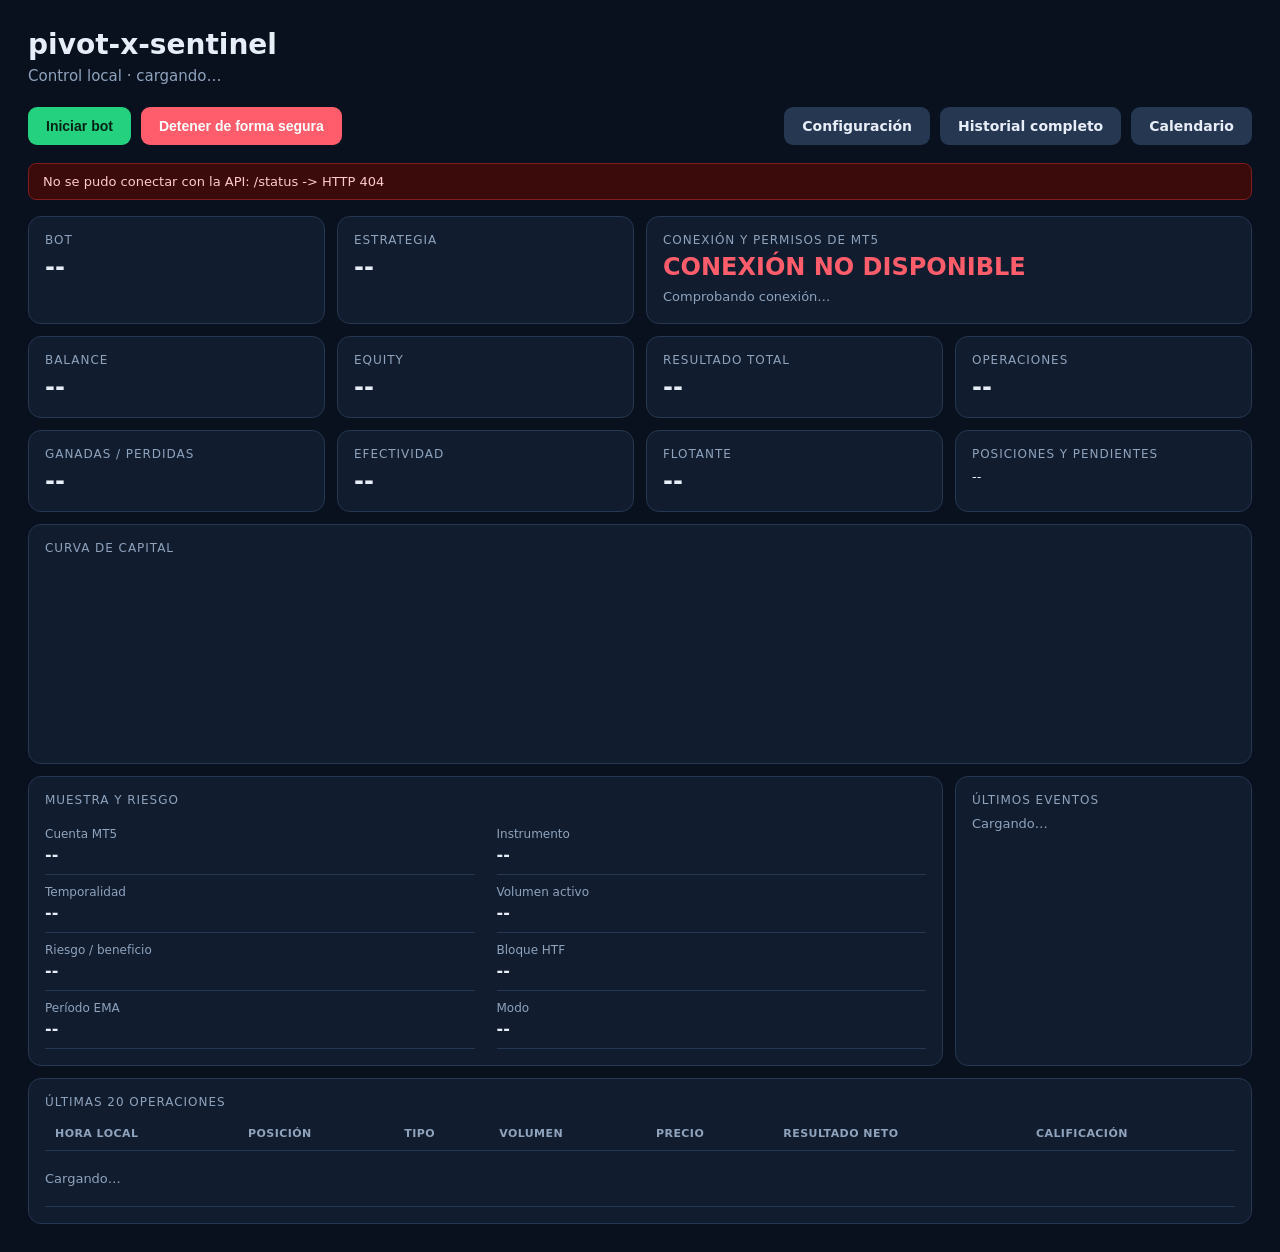
==== panel/index.html @ 97e56d66 "scoring: agrega Score 4 (Nodo, perfil de volumen de rango fijo) strategy/scoring.py: node_score() ar" ====
<!doctype html>
<html lang="es">
<head>
<meta charset="utf-8">
<meta name="viewport" content="width=device-width, initial-scale=1">
<title>pivot-x-sentinel</title>
<link rel="stylesheet" href="style.css?v=3">
</head>
<body>
<main>

<h1>pivot-x-sentinel</h1>
<div class="sub" id="subtitle">Control local · cargando…</div>

<div class="toolbar">
  <button class="start" id="btnStart">Iniciar bot</button>
  <button class="stop" id="btnStop">Detener de forma segura</button>
  <span id="msg" class="muted"></span>
  <div class="nav-group">
    <a class="nav" href="config.html">Configuración</a>
    <a class="nav" href="history.html">Historial completo</a>
    <a class="nav" href="calendar.html">Calendario</a>
  </div>
</div>

<div class="err-banner" id="err"></div>

<section class="grid">
  <div class="card">
    <div class="label">Bot</div>
    <div class="value" id="botState">--</div>
  </div>
  <div class="card">
    <div class="label">Estrategia</div>
    <div class="value" id="strategyState">--</div>
  </div>
  <div class="card wide">
    <div class="label">Conexión y permisos de MT5</div>
    <div class="value" id="mt5State">--</div>
    <div class="status-help" id="mt5Detail">Comprobando conexión…</div>
  </div>

  <div class="card"><div class="label">Balance</div><div class="value" id="balance">--</div></div>
  <div class="card"><div class="label">Equity</div><div class="value" id="equity">--</div></div>
  <div class="card"><div class="label">Resultado total</div><div class="value" id="totalResult">--</div></div>
  <div class="card"><div class="label">Operaciones</div><div class="value" id="opsCount">--</div></div>

  <div class="card"><div class="label">Ganadas / Perdidas</div><div class="value" id="winsLosses">--</div></div>
  <div class="card"><div class="label">Efectividad</div><div class="value" id="winRate">--</div></div>
  <div class="card"><div class="label">Flotante</div><div class="value" id="floating">--</div></div>
  <div class="card"><div class="label">Posiciones y pendientes</div><div class="active-list" id="posPend">--</div></div>

  <div class="card full">
    <div class="label">Curva de capital</div>
    <div class="chart-wrap"><svg class="equity-curve" id="equityCurve" viewBox="0 0 1000 180" preserveAspectRatio="none"></svg></div>
  </div>

  <div class="card wide3">
    <div class="label">Muestra y riesgo</div>
    <div class="sample-grid">
      <div class="sample-item"><span>Cuenta MT5</span><b id="mAccount">--</b></div>
      <div class="sample-item"><span>Instrumento</span><b id="mSymbol">--</b></div>
      <div class="sample-item"><span>Temporalidad</span><b id="mProfile">--</b></div>
      <div class="sample-item"><span>Volumen activo</span><b id="mLot">--</b></div>
      <div class="sample-item"><span>Riesgo / beneficio</span><b id="mRR">--</b></div>
      <div class="sample-item"><span>Bloque HTF</span><b id="mBlock">--</b></div>
      <div class="sample-item"><span>Período EMA</span><b id="mEma">--</b></div>
      <div class="sample-item"><span>Modo</span><b id="mMode">--</b></div>
    </div>
  </div>
  <div class="card">
    <div class="label">Últimos eventos</div>
    <div class="events-list" id="eventsList">Cargando…</div>
  </div>

  <div class="card full">
    <div class="label">Últimas 20 operaciones</div>
    <table>
      <thead>
        <tr><th>Hora local</th><th>Posición</th><th>Tipo</th><th>Volumen</th><th>Precio</th><th>Resultado neto</th><th>Calificación</th></tr>
      </thead>
      <tbody id="tradesBody"><tr><td colspan="7" class="loading">Cargando…</td></tr></tbody>
    </table>
  </div>
</section>

</main>
<script src="app.js?v=4"></script>
<script>
function renderStatus(s) {
  const running = s.running;
  document.getElementById("botState").textContent = running ? "ACTIVO" : "DETENIDO";
  document.getElementById("botState").className = "value " + (running ? "ok" : "bad");

  document.getElementById("btnStart").disabled = running;
  document.getElementById("btnStop").disabled = !running;

  const pending = loadPendingConfig();
  const profile = s.profile || (pending && pending.profile) || "5m";
  document.getElementById("subtitle").textContent = `Control local · Perfil ${profile.toUpperCase()}` +
    (running ? (s.dry_run ? " · dry-run" : " · EN VIVO") : "");

  document.getElementById("strategyState").textContent = profile.toUpperCase();
  document.getElementById("mProfile").textContent = profile.toUpperCase();
  document.getElementById("mMode").textContent = running ? (s.dry_run ? "Dry-run" : "En vivo") : "Detenido";
  if (s.params) {
    document.getElementById("mLot").textContent = `${s.params.fixed_lot} lotes`;
    document.getElementById("mRR").textContent = `1 : ${s.params.rr}`;
    document.getElementById("mBlock").textContent = `${s.params.periodos_htf_min} min`;
    document.getElementById("mEma").textContent = s.params.ema_periods;
  }
  if (s.symbol) document.getElementById("mSymbol").textContent = s.symbol;
}

function renderAccount(acc) {
  document.getElementById("balance").textContent = fmtUSD(acc.balance);
  document.getElementById("equity").textContent = fmtUSD(acc.equity);
  document.getElementById("mAccount").textContent = `#${acc.login} ${acc.name}`;
  document.getElementById("mt5State").textContent = "CONECTADO Y LISTO";
  document.getElementById("mt5State").className = "value ok";
  document.getElementById("mt5Detail").textContent =
    `Conexión con MT5 verificada · cuenta ${acc.trade_mode === 0 ? "demo" : "real"} autorizada para operar.`;
}

function renderPositionsOrders(positions, orders) {
  const lines = [`<p>Posiciones: ${positions.length} · Pendientes: ${orders.length}</p>`]
    .concat(positions.map((p) => `<p>Posición #${p.ticket} · <b class="${p.profit >= 0 ? "ok" : "bad"}">${fmtUSD(p.profit)}</b></p>`));
  document.getElementById("posPend").innerHTML = lines.join("");
  const floating = positions.reduce((s, p) => s + (p.profit || 0), 0);
  document.getElementById("floating").textContent = fmtUSD(floating);
  document.getElementById("floating").className = "value " + (floating > 0 ? "ok" : floating < 0 ? "bad" : "");
}

function renderEquityCurve(trades) {
  const svg = document.getElementById("equityCurve");
  if (trades.length < 2) {
    svg.innerHTML = `<text x="500" y="90" fill="#8fa3bd" font-size="14" text-anchor="middle">No hay suficientes operaciones cerradas todavía</text>`;
    return;
  }
  let cum = 0;
  const points = trades.map((t) => (cum += t.net));
  const min = Math.min(0, ...points);
  const max = Math.max(0, ...points);
  const range = max - min || 1;
  const W = 1000, H = 180, PAD = 8;
  const coords = points.map((v, i) => {
    const x = (i / (points.length - 1)) * (W - 2 * PAD) + PAD;
    const y = H - PAD - ((v - min) / range) * (H - 2 * PAD);
    return `${x.toFixed(1)},${y.toFixed(1)}`;
  });
  svg.innerHTML = `<polyline points="${coords.join(" ")}" fill="none" stroke="#4da3ff" stroke-width="2"/>`;
}

function renderTradeStats(trades) {
  const { n, wins, losses, total, winRate } = tradeStats(trades);
  document.getElementById("opsCount").textContent = n;
  document.getElementById("totalResult").textContent = fmtUSD(total);
  document.getElementById("totalResult").className = "value " + (total > 0 ? "ok" : total < 0 ? "bad" : "");
  document.getElementById("winsLosses").textContent = `${wins} / ${losses}`;
  document.getElementById("winRate").textContent = winRate === null ? "--" : fmtPct(winRate);
}

function renderTradesTable(trades, scores) {
  const rows = trades.slice(-20).reverse();
  const tbody = document.getElementById("tradesBody");
  if (!rows.length) {
    tbody.innerHTML = `<tr><td colspan="7" class="muted">Sin operaciones cerradas todavía.</td></tr>`;
    return;
  }
  tbody.innerHTML = rows.map((t) => `
    <tr>
      <td>${fmtLocalTime(t.time)}</td>
      <td>${t.position_id}</td>
      <td class="${t.side === "compra" ? "ok" : "bad"}">${sideLabel(t.side)}</td>
      <td>${t.volume}</td>
      <td>${t.price}</td>
      <td class="${t.net > 0 ? "ok" : t.net < 0 ? "bad" : ""}">${fmtUSD(t.net)}</td>
      <td>${scoreBadge(scores, t.position_id)}</td>
    </tr>`).join("");
}

function renderEvents(events) {
  const list = document.getElementById("eventsList");
  if (!events.length) {
    list.innerHTML = `<p>Sin eventos todavía.</p>`;
    return;
  }
  list.innerHTML = events.slice(-30).reverse().map((e) => `
    <p><span class="ev-time">${fmtLocalTime(Math.floor(new Date(e.time).getTime() / 1000))}</span> · ${e.msg}</p>
  `).join("");
}

async function refresh() {
  try {
    const s = await apiGet("/status");
    renderStatus(s);
    clearError("err");

    const [acc, positions, orders, events] = await Promise.all([
      apiGet("/account"),
      apiGet("/positions" + (s.symbol ? `?symbol=${s.symbol}&magic=${s.magic}` : "")),
      apiGet("/orders" + (s.symbol ? `?symbol=${s.symbol}&magic=${s.magic}` : "")),
      apiGet("/events?limit=50"),
    ]);
    renderAccount(acc);
    renderPositionsOrders(positions, orders);
    renderEvents(events);

    const historyQS = s.symbol ? `?symbol=${s.symbol}&magic=${s.magic}&days=365` : "?days=365";
    const scoresQS = s.symbol ? `?symbol=${s.symbol}&magic=${s.magic}` : "";
    const [history, scores] = await Promise.all([
      apiGet("/history" + historyQS),
      apiGet("/scores" + scoresQS),
    ]);
    const trades = closedTrades(history);
    renderTradeStats(trades);
    renderEquityCurve(trades);
    renderTradesTable(trades, scores);
  } catch (err) {
    showError("err", err);
    document.getElementById("mt5State").textContent = "CONEXIÓN NO DISPONIBLE";
    document.getElementById("mt5State").className = "value bad";
  }
}

document.getElementById("btnStart").addEventListener("click", async () => {
  // ver config.html: los defaults van como base, un pending viejo sin
  // campos nuevos (ej. una_operacion_a_la_vez) no debe perderlos.
  const defaults = { profile: "5m", symbol: "XAUUSD", magic: 900001, poll_interval_s: 10, live: true, una_operacion_a_la_vez: true };
  const pending = { ...defaults, ...(loadPendingConfig() || {}) };
  const msg = document.getElementById("msg");
  try {
    document.getElementById("btnStart").disabled = true;
    msg.textContent = "Procesando…";
    await apiPost("/start", pending);
    msg.textContent = "Bot iniciado";
    await refresh();
  } catch (err) {
    msg.textContent = "";
    showError("err", err);
  }
});

document.getElementById("btnStop").addEventListener("click", async () => {
  const msg = document.getElementById("msg");
  try {
    document.getElementById("btnStop").disabled = true;
    msg.textContent = "Procesando…";
    await apiPost("/stop");
    msg.textContent = "Bot detenido de forma segura";
    await refresh();
  } catch (err) {
    msg.textContent = "";
    showError("err", err);
  }
});

refresh();
setInterval(refresh, 10000);
</script>
</body>
</html>
---- panel/style.css ----
/* Paleta y estructura tomadas de C:\Dev\tradingbot (dashboard "M1 Pivotes 15")
   a pedido del usuario -- SOLO estilo, la logica/endpoints son propios de
   este proyecto (docs/spec-panel.md). */
:root {
  --bg: #09111f;
  --card: #111c2e;
  --card-border: #263751;
  --text: #e8eef8;
  --muted: #8fa3bd;
  --label: #8fa3bd;
  --green: #24d17e;
  --red: #ff5d6c;
  --blue: #4da3ff;
  --yellow: #ffcc66;
}

* { box-sizing: border-box; }

body {
  margin: 0;
  background: var(--bg);
  color: var(--text);
  font: 15px system-ui, "Segoe UI", Roboto, Helvetica, Arial, sans-serif;
}

main {
  max-width: 1280px;
  margin: auto;
  padding: 28px;
}
main.narrow { max-width: 1150px; }
main.narrower { max-width: 1050px; }

a { color: inherit; }

h1 { margin: 0 0 6px; font-size: 28px; }
.sub { color: var(--muted); margin-bottom: 22px; }

.toolbar {
  display: flex;
  align-items: center;
  gap: 10px;
  margin-bottom: 18px;
  flex-wrap: wrap;
}
.nav-group { display: flex; gap: 10px; margin-left: auto; flex-wrap: wrap; }

button, .nav, .btn {
  border: 0;
  border-radius: 9px;
  padding: 11px 18px;
  font-weight: 700;
  font-size: 14px;
  cursor: pointer;
  text-decoration: none;
  display: inline-block;
  color: var(--text);
  background: #263751;
}
button:disabled { opacity: 0.35; cursor: not-allowed; filter: grayscale(0.7); }

.start, .btn-start { background: var(--green); color: #062315; }
.stop, .btn-stop { background: var(--red); color: white; }
.export, .btn-primary { background: var(--green); color: #062315; }

.grid { display: grid; grid-template-columns: repeat(4, 1fr); gap: 12px; }
.card {
  background: var(--card);
  border: 1px solid var(--card-border);
  border-radius: 13px;
  padding: 16px;
}
.label {
  color: var(--label);
  font-size: 12px;
  text-transform: uppercase;
  letter-spacing: 0.08em;
}
.value, .big { font-size: 24px; font-weight: 750; margin-top: 6px; }
.wide { grid-column: span 2; }
.wide3 { grid-column: span 3; }
.full { grid-column: 1 / -1; }

.status-help { color: var(--muted); line-height: 1.45; margin-top: 7px; font-size: 13px; }

table { width: 100%; border-collapse: collapse; margin-top: 8px; }
th, td { padding: 10px; text-align: left; border-bottom: 1px solid var(--card-border); font-size: 13px; }
th { color: var(--muted); text-transform: uppercase; font-size: 11px; letter-spacing: 0.04em; }

.ok, .green { color: var(--green); }
.bad, .red { color: var(--red); }
.warning, .yellow { color: var(--yellow); }
.muted { color: var(--muted); }

.events-list { margin-top: 6px; font-size: 13px; color: var(--muted); line-height: 1.75; max-height: 320px; overflow-y: auto; }
.events-list p { margin: 0 0 5px; }
.events-list .ev-time { color: var(--text); }

#active, .active-list { margin-top: 6px; font-size: 13px; line-height: 1.55; }
#active p, .active-list p { margin: 0 0 4px; }

.chart-wrap { width: 100%; overflow-x: auto; }
svg.equity-curve { width: 100%; height: 180px; margin-top: 12px; display: block; }

.sample-grid { display: grid; grid-template-columns: 1fr 1fr; gap: 0 22px; margin-top: 10px; }
.sample-item { padding: 10px 0; border-bottom: 1px solid var(--card-border); }
.sample-item span { display: block; color: var(--muted); font-size: 12px; margin-bottom: 4px; }
.sample-item b { font-size: 16px; }

.config-grid { display: grid; grid-template-columns: repeat(2, 1fr); gap: 12px; }
.setting {
  display: flex;
  flex-direction: column;
  gap: 7px;
  background: #0d1727;
  border: 1px solid var(--card-border);
  border-radius: 9px;
  padding: 13px;
}
.setting b, .setting label { font-size: 14px; font-weight: 700; }
.setting small { color: var(--muted); line-height: 1.35; }
.setting input, .setting select {
  background: #08111f;
  border: 1px solid #3b506e;
  border-radius: 7px;
  color: var(--text);
  font-size: 16px;
  padding: 9px;
  width: 100%;
}
.setting input[type="checkbox"] { width: auto; }
.locked { opacity: 0.72; }
details { margin-top: 14px; }
summary { cursor: pointer; color: var(--muted); }

.summary { display: flex; gap: 24px; flex-wrap: wrap; margin-bottom: 12px; }
.summary b { font-size: 20px; }

.totals { display: grid; grid-template-columns: repeat(4, 1fr); gap: 10px; margin-bottom: 20px; }
.total-card { background: var(--card); border: 1px solid var(--card-border); border-radius: 11px; padding: 14px; }
.total-card span { display: block; color: var(--muted); font-size: 12px; text-transform: uppercase; letter-spacing: 0.06em; }
.total-card b { display: block; font-size: 24px; margin-top: 5px; }

.calendar { display: grid; grid-template-columns: repeat(7, 1fr); gap: 8px; }
.weekday { color: var(--muted); text-align: center; padding: 8px; font-size: 12px; text-transform: uppercase; }
.day { min-height: 118px; background: var(--card); border: 1px solid var(--card-border); border-radius: 11px; padding: 10px; font-size: 13px; }
.day.empty { background: transparent; border-color: transparent; }
.number { font-weight: 750; }
.result { font-size: 20px; font-weight: 800; margin: 12px 0 6px; }

.err-banner {
  background: #3b0a0a;
  border: 1px solid #7f1d1d;
  color: #fecaca;
  padding: 10px 14px;
  border-radius: 8px;
  font-size: 13px;
  margin-bottom: 16px;
  display: none;
}
.err-banner.show { display: block; }

.loading { color: var(--muted); font-size: 13px; padding: 20px 0; }

/* Calificación de entrada (Divergencia/Tendencia/CVP, ver strategy/scoring.py):
   ícono + popover CSS puro, sin librerías -- panel/app.js arma el contenido
   (scoreBadge()), acá solo el look. */
.score-badge { position: relative; display: inline-block; }
.score-icon {
  cursor: default;
  font-size: 12px;
  font-weight: 700;
  padding: 3px 8px;
  border-radius: 999px;
  background: #0d1727;
  border: 1px solid var(--card-border);
  white-space: nowrap;
}
.score-icon.ok { border-color: var(--green); }
.score-icon.bad { border-color: var(--red); }
.score-pop {
  display: none;
  position: absolute;
  right: 0;
  bottom: 100%;
  margin-bottom: 8px;
  width: 260px;
  max-width: 80vw;
  background: var(--card);
  border: 1px solid var(--card-border);
  border-radius: 11px;
  padding: 12px;
  box-shadow: 0 10px 30px rgba(0, 0, 0, 0.45);
  z-index: 20;
  text-align: left;
  font-size: 12px;
  line-height: 1.4;
}
.score-badge:hover .score-pop,
.score-badge:focus-within .score-pop { display: block; }
.score-row { margin-bottom: 8px; }
.score-row:last-of-type { margin-bottom: 0; }
.score-row b { font-size: 12px; }
.score-total {
  margin-top: 10px;
  padding-top: 8px;
  border-top: 1px solid var(--card-border);
  color: var(--muted);
}

@media (max-width: 850px) {
  .grid, .config-grid, .totals { grid-template-columns: 1fr 1fr; }
  .toolbar { flex-wrap: wrap; }
  .nav-group { width: 100%; margin-left: 0; }
}
@media (max-width: 520px) {
  .grid, .config-grid, .totals, .calendar { grid-template-columns: 1fr; }
  .wide, .wide3 { grid-column: span 1; }
  .nav-group { flex-wrap: wrap; }
}
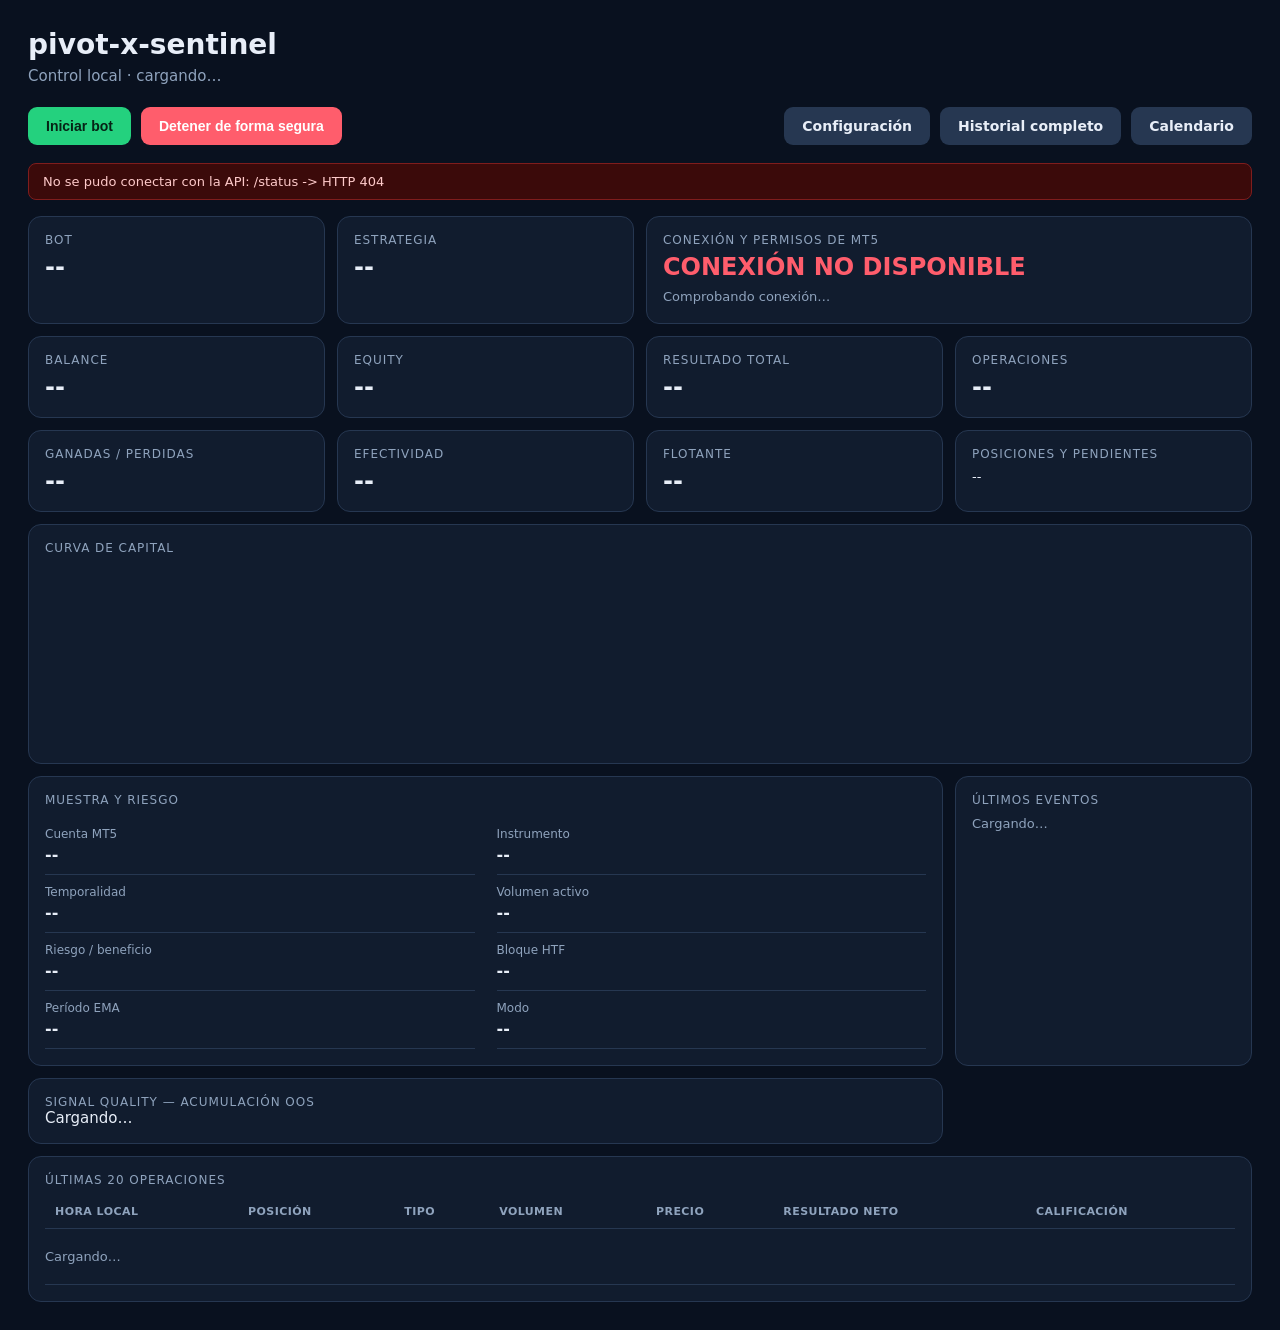
==== commit 23101dd0: "feat: add Signal Quality live accumulation / OOS bridge (BOT-051.5) Bridges Signal Quality captured " ====
--- a/panel/index.html
+++ b/panel/index.html
@@ -4,12 +4,12 @@
 <meta charset="utf-8">
 <meta name="viewport" content="width=device-width, initial-scale=1">
 <title>pivot-x-sentinel</title>
-<link rel="stylesheet" href="style.css?v=3">
+<link rel="stylesheet" href="style.css?v=4">
 </head>
 <body>
 <main>
 
-<h1>pivot-x-sentinel</h1>
+<h1>pivot-x-sentinel <span class="version-tag" id="versionTag"></span></h1>
 <div class="sub" id="subtitle">Control local · cargando…</div>
 
 <div class="toolbar">
@@ -24,6 +24,14 @@
 </div>
 
 <div class="err-banner" id="err"></div>
+<div class="err-banner" id="killSwitchBanner"></div>
+<div class="err-banner" id="killSwitchConfirm">
+  <div id="killSwitchConfirmText"></div>
+  <div class="toolbar" style="margin-top:10px;">
+    <button type="button" class="nav" id="btnKillSwitchCancel">Cancelar</button>
+    <button type="button" class="start" id="btnKillSwitchConfirm">Iniciar de todas formas</button>
+  </div>
+</div>
 
 <section class="grid">
   <div class="card">
@@ -73,6 +81,11 @@
     <div class="events-list" id="eventsList">Cargando…</div>
   </div>
 
+  <div class="card wide3">
+    <div class="label">Signal Quality — Acumulación OOS</div>
+    <div class="sq-oos" id="sqOosCard">Cargando…</div>
+  </div>
+
   <div class="card full">
     <div class="label">Últimas 20 operaciones</div>
     <table>
@@ -110,6 +123,25 @@
     document.getElementById("mEma").textContent = s.params.ema_periods;
   }
   if (s.symbol) document.getElementById("mSymbol").textContent = s.symbol;
+}
+
+function renderKillSwitch(s) {
+  // BOT-032: distinto de "DETENIDO" (proceso parado) -- el bot puede seguir
+  // corriendo (watchers/SL/TP/timeout de posiciones abiertas activos) con
+  // las entradas nuevas bloqueadas, por eso es un banner aparte, no el badge
+  // ACTIVO/DETENIDO de arriba (ver docs/reports/BOT-032_kill_switch.md).
+  const ks = s.kill_switch;
+  const banner = document.getElementById("killSwitchBanner");
+  if (ks && ks.enabled && ks.triggered && !ks.override_active) {
+    const pnl = ks.realized_daily_pnl === null || ks.realized_daily_pnl === undefined
+      ? "no disponible (MT5 sin datos)" : fmtUSD(ks.realized_daily_pnl);
+    banner.innerHTML = `<b>DETENIDO — Máxima pérdida diaria alcanzada</b><br>` +
+      `P&L realizado del día operativo (${ks.operating_date}): ${pnl} · ` +
+      `Límite configurado: -${fmtUSD(ks.daily_max_loss_usd)}`;
+    banner.classList.add("show");
+  } else {
+    banner.classList.remove("show");
+  }
 }
 
 function renderAccount(acc) {
@@ -194,6 +226,7 @@
   try {
     const s = await apiGet("/status");
     renderStatus(s);
+    renderKillSwitch(s);
     clearError("err");
 
     const [acc, positions, orders, events] = await Promise.all([
@@ -216,6 +249,16 @@
     renderTradeStats(trades);
     renderEquityCurve(trades);
     renderTradesTable(trades, scores);
+
+    // Signal Quality -- acumulación OOS (BOT-051.5). Aparte del resto (igual
+    // que /scores ya está separado de /history): si esta llamada falla no
+    // debe tirar abajo el resto del refresh.
+    try {
+      const sqOos = await apiGet("/signal-quality/oos-status" + scoresQS);
+      renderSignalQualityOos(sqOos);
+    } catch (sqErr) {
+      renderSignalQualityOos(null);
+    }
   } catch (err) {
     showError("err", err);
     document.getElementById("mt5State").textContent = "CONEXIÓN NO DISPONIBLE";
@@ -223,22 +266,60 @@
   }
 }
 
-document.getElementById("btnStart").addEventListener("click", async () => {
+let killSwitchPendingBody = null;
+
+function hideKillSwitchConfirm() {
+  killSwitchPendingBody = null;
+  document.getElementById("killSwitchConfirm").classList.remove("show");
+}
+
+// BOT-032 #8: si /start responde 409 {reason: "daily_loss_kill_switch", ...}
+// (limite ya alcanzado, sin override valido para el dia operativo actual),
+// se muestra la confirmacion en vez del error-banner generico -- "Cancelar"
+// deja todo igual (el bot sigue detenido), "Iniciar de todas formas" reintenta
+// /start con acknowledge_daily_loss_override=true (backend graba el override,
+// #9).
+async function attemptStart(body) {
+  const msg = document.getElementById("msg");
+  document.getElementById("btnStart").disabled = true;
+  msg.textContent = "Procesando…";
+  try {
+    await apiPost("/start", body);
+    msg.textContent = "Bot iniciado";
+    hideKillSwitchConfirm();
+    await refresh();
+  } catch (err) {
+    msg.textContent = "";
+    document.getElementById("btnStart").disabled = false;
+    if (err.detail && err.detail.reason === "daily_loss_kill_switch") {
+      killSwitchPendingBody = body;
+      const d = err.detail;
+      const pnl = d.realized_daily_pnl === null || d.realized_daily_pnl === undefined
+        ? "no disponible (MT5 sin datos)" : fmtUSD(d.realized_daily_pnl);
+      document.getElementById("killSwitchConfirmText").innerHTML =
+        `<b>Máxima pérdida diaria alcanzada</b><br>` +
+        `El bot alcanzó la pérdida máxima configurada para el día operativo ${d.operating_date}.<br>` +
+        `P&L realizado: ${pnl} · Límite: -${fmtUSD(d.daily_max_loss_usd)}<br>` +
+        `¿Está seguro de que desea iniciar el bot de todas formas?`;
+      document.getElementById("killSwitchConfirm").classList.add("show");
+    } else {
+      showError("err", err);
+    }
+  }
+}
+
+document.getElementById("btnStart").addEventListener("click", () => {
   // ver config.html: los defaults van como base, un pending viejo sin
   // campos nuevos (ej. una_operacion_a_la_vez) no debe perderlos.
   const defaults = { profile: "5m", symbol: "XAUUSD", magic: 900001, poll_interval_s: 10, live: true, una_operacion_a_la_vez: true };
   const pending = { ...defaults, ...(loadPendingConfig() || {}) };
-  const msg = document.getElementById("msg");
-  try {
-    document.getElementById("btnStart").disabled = true;
-    msg.textContent = "Procesando…";
-    await apiPost("/start", pending);
-    msg.textContent = "Bot iniciado";
-    await refresh();
-  } catch (err) {
-    msg.textContent = "";
-    showError("err", err);
-  }
+  attemptStart(pending);
+});
+
+document.getElementById("btnKillSwitchCancel").addEventListener("click", hideKillSwitchConfirm);
+document.getElementById("btnKillSwitchConfirm").addEventListener("click", () => {
+  if (!killSwitchPendingBody) return;
+  attemptStart({ ...killSwitchPendingBody, acknowledge_daily_loss_override: true });
 });
 
 document.getElementById("btnStop").addEventListener("click", async () => {
@@ -255,6 +336,11 @@
   }
 });
 
+// La version no cambia en runtime -- se pide una sola vez, no en cada refresh().
+apiGet("/version").then((v) => {
+  document.getElementById("versionTag").textContent = `v${v.version}`;
+}).catch(() => {});
+
 refresh();
 setInterval(refresh, 10000);
 </script>
--- a/panel/style.css
+++ b/panel/style.css
@@ -34,6 +34,7 @@
 a { color: inherit; }
 
 h1 { margin: 0 0 6px; font-size: 28px; }
+.version-tag { color: var(--muted); font-size: 14px; font-weight: normal; vertical-align: middle; }
 .sub { color: var(--muted); margin-bottom: 22px; }
 
 .toolbar {
@@ -129,6 +130,10 @@
   width: 100%;
 }
 .setting input[type="checkbox"] { width: auto; }
+/* Sub-campo condicional dentro de una tarjeta .setting (ej. BOT-032: monto
+   de la maxima perdida diaria, solo visible con el checkbox activado) --
+   mismo espaciado vertical que .setting, alternado con [hidden] por JS. */
+.setting .sub-field { display: flex; flex-direction: column; gap: 7px; margin-top: 2px; }
 .locked { opacity: 0.72; }
 details { margin-top: 14px; }
 summary { cursor: pointer; color: var(--muted); }
@@ -208,6 +213,34 @@
   color: var(--muted);
 }
 
+/* Signal Quality (BOT-051.4): vector crudo dentro del MISMO popover que la
+   calificación -- deliberadamente SIN clases .ok/.bad ni ningún otro color
+   que implique un ranking entre estados/factores (no hay score, no hay
+   pesos, no hay "bueno/malo" definido todavía -- ver
+   reports/BOT-051.2-signal-quality-definition-freeze.md sección 11). */
+.sq-section {
+  margin-top: 10px;
+  padding-top: 8px;
+  border-top: 1px solid var(--card-border);
+}
+.sq-title { font-size: 11px; text-transform: uppercase; letter-spacing: .04em; color: var(--muted); margin-bottom: 6px; }
+.sq-row { display: flex; justify-content: space-between; gap: 10px; margin-bottom: 4px; }
+.sq-row:last-child { margin-bottom: 0; }
+.sq-row span { color: var(--muted); }
+.sq-row b { font-weight: 600; font-size: 12px; }
+.sq-unavailable { color: var(--muted); font-style: italic; }
+.sq-direction { margin-top: 6px; padding-top: 6px; border-top: 1px dashed var(--card-border); }
+
+/* Signal Quality -- tarjeta de acumulacion OOS (BOT-051.5). Reusa
+   .sample-grid/.sample-item (mismo look que "Muestra y riesgo") -- sin
+   colores de calidad, sin recomendaciones, sin gate: solo conteos y
+   estados de readiness (NO_DATA/ACCUMULATING/READY_FOR_OOS_ANALYSIS). */
+.sq-oos-readiness { display: grid; grid-template-columns: repeat(4, 1fr); gap: 10px; margin-top: 12px; }
+.sq-oos-readiness-item { text-align: center; padding: 8px; border: 1px solid var(--card-border); border-radius: 8px; }
+.sq-oos-readiness-item span { display: block; color: var(--muted); font-size: 11px; margin-bottom: 4px; text-transform: uppercase; }
+.sq-oos-readiness-item b { font-size: 13px; }
+.sq-oos-note { margin-top: 10px; color: var(--muted); font-size: 12px; }
+
 @media (max-width: 850px) {
   .grid, .config-grid, .totals { grid-template-columns: 1fr 1fr; }
   .toolbar { flex-wrap: wrap; }
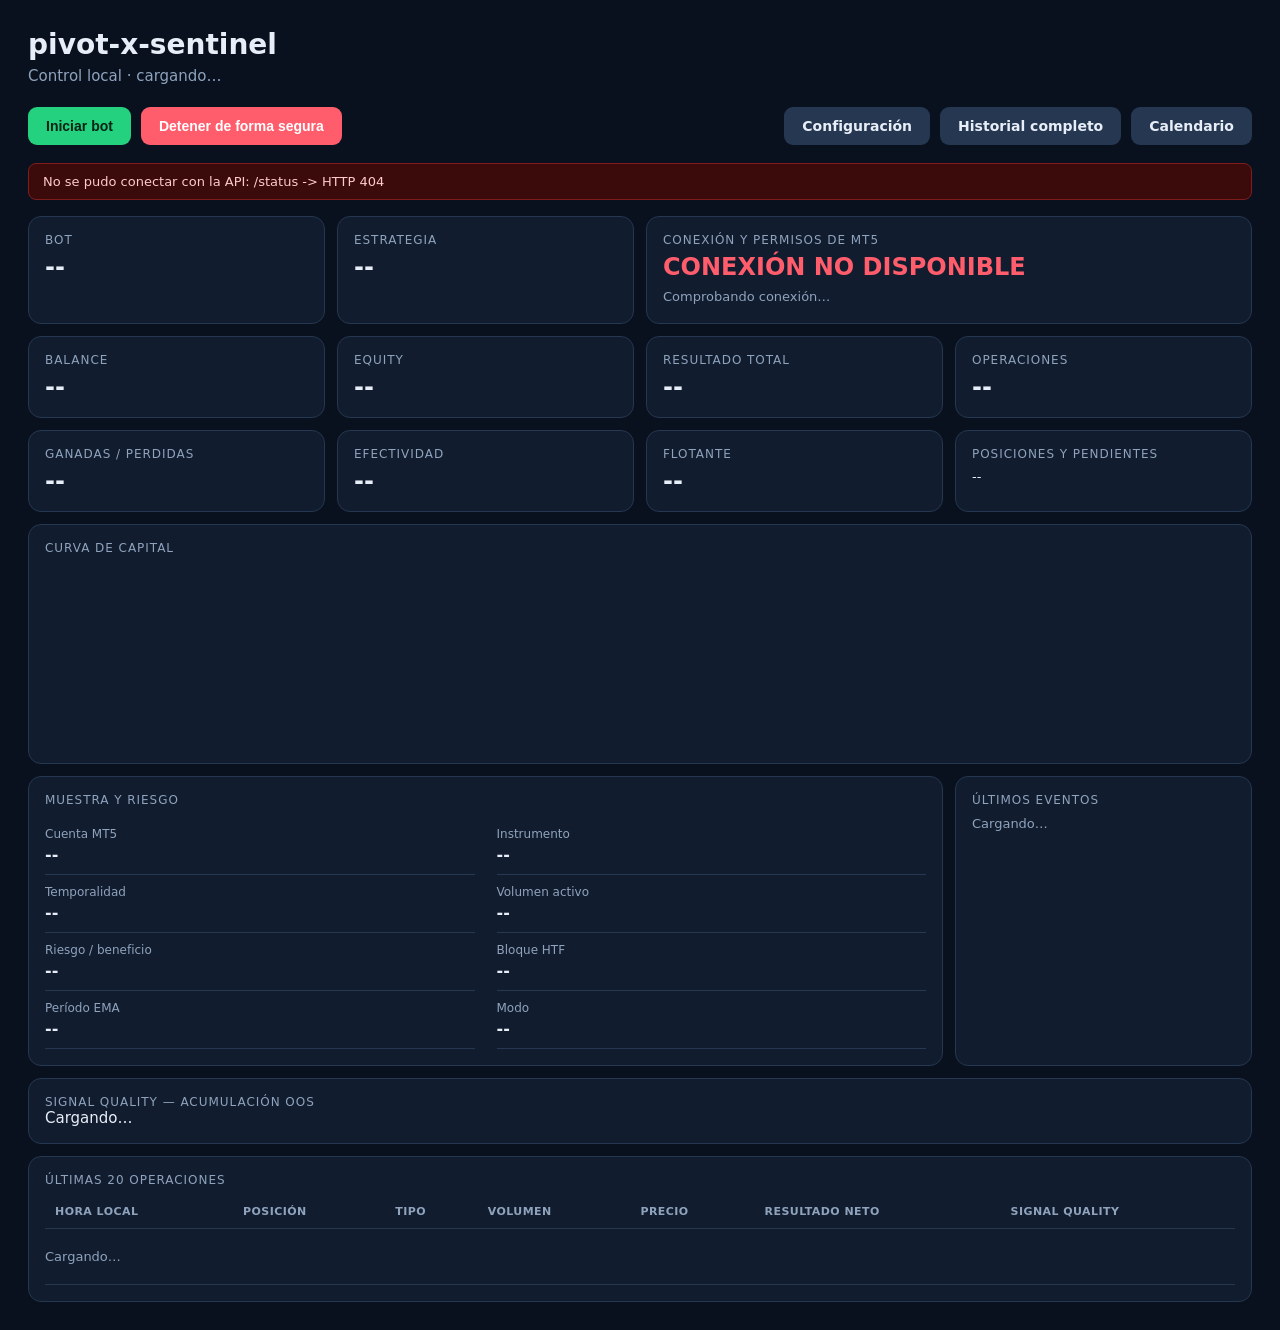
==== commit 73a521b8: "fix(ui): simplify signal quality production observability Hotfix on top of BOT-051.6. The production" ====
--- a/panel/index.html
+++ b/panel/index.html
@@ -4,7 +4,7 @@
 <meta charset="utf-8">
 <meta name="viewport" content="width=device-width, initial-scale=1">
 <title>pivot-x-sentinel</title>
-<link rel="stylesheet" href="style.css?v=4">
+<link rel="stylesheet" href="style.css?v=5">
 </head>
 <body>
 <main>
@@ -81,7 +81,10 @@
     <div class="events-list" id="eventsList">Cargando…</div>
   </div>
 
-  <div class="card wide3">
+  <!-- BOT-051.6.1: full width (antes wide3, dejaba 1/4 del ancho vacio a la
+       derecha en desktop) -- ver reports/BOT-051.6.1-signal-quality-production-ui-cleanup.md
+       sección 8. -->
+  <div class="card full">
     <div class="label">Signal Quality — Acumulación OOS</div>
     <div class="sq-oos" id="sqOosCard">Cargando…</div>
   </div>
@@ -90,7 +93,7 @@
     <div class="label">Últimas 20 operaciones</div>
     <table>
       <thead>
-        <tr><th>Hora local</th><th>Posición</th><th>Tipo</th><th>Volumen</th><th>Precio</th><th>Resultado neto</th><th>Calificación</th></tr>
+        <tr><th>Hora local</th><th>Posición</th><th>Tipo</th><th>Volumen</th><th>Precio</th><th>Resultado neto</th><th>Signal Quality</th></tr>
       </thead>
       <tbody id="tradesBody"><tr><td colspan="7" class="loading">Cargando…</td></tr></tbody>
     </table>
@@ -98,7 +101,7 @@
 </section>
 
 </main>
-<script src="app.js?v=4"></script>
+<script src="app.js?v=5"></script>
 <script>
 function renderStatus(s) {
   const running = s.running;
@@ -154,10 +157,33 @@
     `Conexión con MT5 verificada · cuenta ${acc.trade_mode === 0 ? "demo" : "real"} autorizada para operar.`;
 }
 
-function renderPositionsOrders(positions, orders) {
-  const lines = [`<p>Posiciones: ${positions.length} · Pendientes: ${orders.length}</p>`]
-    .concat(positions.map((p) => `<p>Posición #${p.ticket} · <b class="${p.profit >= 0 ? "ok" : "bad"}">${fmtUSD(p.profit)}</b></p>`));
-  document.getElementById("posPend").innerHTML = lines.join("");
+// BOT-051.6 -- requisito funcional principal (sección 5): Signal Quality
+// visible desde que NACE la LIMIT, no solo al cerrar el trade. Antes esta
+// tarjeta solo mostraba un conteo agregado ("Posiciones: N · Pendientes: M")
+// sin ningún dato de Signal Quality -- el único lugar donde aparecía era la
+// tabla de "Últimas 20 operaciones" (cerradas). Ahora cada posición abierta
+// y cada LIMIT pendiente se lista con su propio ícono (scoreBadge(), mismo
+// componente reusado tal cual de la tabla de cerradas -- BOT-051.6 sección 7:
+// "evolucionar el ícono existente en vez de crear una superficie redundante").
+// `scores` viene de GET /scores, indexado por el mismo `ticket` que trae
+// /positions y /orders (ver docstring de scoreBadge() en panel/app.js).
+function renderPositionsOrders(positions, orders, scores) {
+  const posRows = positions.map((p) => `
+    <div class="pp-row">
+      <span>Posición #${p.ticket} <span class="muted">· abierta</span></span>
+      <span class="pp-row-right">
+        <b class="${p.profit >= 0 ? "ok" : "bad"}">${fmtUSD(p.profit)}</b>
+        ${scoreBadge(scores, p.ticket)}
+      </span>
+    </div>`);
+  const orderRows = orders.map((o) => `
+    <div class="pp-row">
+      <span>LIMIT #${o.ticket} <span class="muted">· pendiente</span></span>
+      <span class="pp-row-right">${scoreBadge(scores, o.ticket)}</span>
+    </div>`);
+  document.getElementById("posPend").innerHTML =
+    `<p class="pp-summary">Posiciones: ${positions.length} · Pendientes: ${orders.length}</p>` +
+    posRows.join("") + orderRows.join("");
   const floating = positions.reduce((s, p) => s + (p.profit || 0), 0);
   document.getElementById("floating").textContent = fmtUSD(floating);
   document.getElementById("floating").className = "value " + (floating > 0 ? "ok" : floating < 0 ? "bad" : "");
@@ -229,22 +255,24 @@
     renderKillSwitch(s);
     clearError("err");
 
-    const [acc, positions, orders, events] = await Promise.all([
+    const scoresQS = s.symbol ? `?symbol=${s.symbol}&magic=${s.magic}` : "";
+    const [acc, positions, orders, events, scores] = await Promise.all([
       apiGet("/account"),
       apiGet("/positions" + (s.symbol ? `?symbol=${s.symbol}&magic=${s.magic}` : "")),
       apiGet("/orders" + (s.symbol ? `?symbol=${s.symbol}&magic=${s.magic}` : "")),
       apiGet("/events?limit=50"),
+      apiGet("/scores" + scoresQS),
     ]);
     renderAccount(acc);
-    renderPositionsOrders(positions, orders);
+    // BOT-051.6 -- Signal Quality visible desde que nace la LIMIT: `scores`
+    // ya trae el snapshot t0 de CUALQUIER ticket que el bot haya colocado,
+    // este todavía pendiente, abierto o ya cerrado (ver score_store.record(),
+    // llamado inmediatamente después de _place_order() en execution/src/bot.py).
+    renderPositionsOrders(positions, orders, scores);
     renderEvents(events);
 
     const historyQS = s.symbol ? `?symbol=${s.symbol}&magic=${s.magic}&days=365` : "?days=365";
-    const scoresQS = s.symbol ? `?symbol=${s.symbol}&magic=${s.magic}` : "";
-    const [history, scores] = await Promise.all([
-      apiGet("/history" + historyQS),
-      apiGet("/scores" + scoresQS),
-    ]);
+    const history = await apiGet("/history" + historyQS);
     const trades = closedTrades(history);
     renderTradeStats(trades);
     renderEquityCurve(trades);
--- a/panel/style.css
+++ b/panel/style.css
@@ -167,9 +167,13 @@
 
 .loading { color: var(--muted); font-size: 13px; padding: 20px 0; }
 
-/* Calificación de entrada (Divergencia/Tendencia/CVP, ver strategy/scoring.py):
-   ícono + popover CSS puro, sin librerías -- panel/app.js arma el contenido
-   (scoreBadge()), acá solo el look. */
+/* BOT-051.6.1: ícono + popover CSS puro, sin librerías -- panel/app.js arma
+   el contenido (scoreBadge()), acá solo el look. Antes de esta tarea el
+   ícono tenía color/valor derivados de la calificación legacy (Divergencia/
+   Tendencia/CVP/Nodo/Total) -- removido junto con esa sección del popover:
+   el ícono queda neutral a propósito (Signal Quality v1 no tiene score ni
+   "bueno/malo" definido, ver reports/BOT-051.2-* sección 11), sin clases de
+   color ni valor numérico en el ícono mismo. */
 .score-badge { position: relative; display: inline-block; }
 .score-icon {
   cursor: default;
@@ -181,16 +185,22 @@
   border: 1px solid var(--card-border);
   white-space: nowrap;
 }
-.score-icon.ok { border-color: var(--green); }
-.score-icon.bad { border-color: var(--red); }
 .score-pop {
   display: none;
   position: absolute;
-  right: 0;
+  /* BOT-051.6: centrado sobre el ícono (en vez de right:0) -- antes de esta
+     tarea el ícono SIEMPRE vivía en la última columna de una tabla ancha
+     (pegado al borde derecho), donde right:0 alcanzaba. Ahora el mismo
+     componente también se usa en "Posiciones y pendientes" (tarjeta angosta,
+     el ícono puede caer cerca del borde IZQUIERDO), donde right:0 empujaba
+     el popover fuera de la pantalla. Centrado + clamp de ancho evita el
+     overflow en ambos contextos sin necesitar JS. */
+  left: 50%;
+  transform: translateX(-50%);
   bottom: 100%;
   margin-bottom: 8px;
   width: 260px;
-  max-width: 80vw;
+  max-width: min(260px, 92vw);
   background: var(--card);
   border: 1px solid var(--card-border);
   border-radius: 11px;
@@ -203,26 +213,15 @@
 }
 .score-badge:hover .score-pop,
 .score-badge:focus-within .score-pop { display: block; }
-.score-row { margin-bottom: 8px; }
-.score-row:last-of-type { margin-bottom: 0; }
-.score-row b { font-size: 12px; }
-.score-total {
-  margin-top: 10px;
-  padding-top: 8px;
-  border-top: 1px solid var(--card-border);
-  color: var(--muted);
-}
-
-/* Signal Quality (BOT-051.4): vector crudo dentro del MISMO popover que la
-   calificación -- deliberadamente SIN clases .ok/.bad ni ningún otro color
-   que implique un ranking entre estados/factores (no hay score, no hay
-   pesos, no hay "bueno/malo" definido todavía -- ver
+
+/* Signal Quality (BOT-051.4): único contenido del popover desde BOT-051.6.1
+   (antes compartía espacio con la calificación legacy, de ahí el
+   margin-top/border-top que separaba ambas secciones -- ya no aplica, es
+   ahora la raíz del popover) -- deliberadamente SIN clases .ok/.bad ni
+   ningún otro color que implique un ranking entre estados/factores (no hay
+   score, no hay pesos, no hay "bueno/malo" definido todavía -- ver
    reports/BOT-051.2-signal-quality-definition-freeze.md sección 11). */
-.sq-section {
-  margin-top: 10px;
-  padding-top: 8px;
-  border-top: 1px solid var(--card-border);
-}
+.sq-section { /* sin margin-top/border-top: ya no hay una sección previa de la que separarse */ }
 .sq-title { font-size: 11px; text-transform: uppercase; letter-spacing: .04em; color: var(--muted); margin-bottom: 6px; }
 .sq-row { display: flex; justify-content: space-between; gap: 10px; margin-bottom: 4px; }
 .sq-row:last-child { margin-bottom: 0; }
@@ -230,6 +229,25 @@
 .sq-row b { font-weight: 600; font-size: 12px; }
 .sq-unavailable { color: var(--muted); font-style: italic; }
 .sq-direction { margin-top: 6px; padding-top: 6px; border-top: 1px dashed var(--card-border); }
+/* BOT-051.6 sección 6: razón de indisponibilidad de un factor -- mismo look
+   neutral que .sq-unavailable (no es un error, no es "malo"), en su propia
+   línea debajo de la fila para no competir con el valor. */
+.sq-row-unavailable { flex-direction: column; align-items: flex-start; }
+.sq-reason { color: var(--muted); font-size: 11px; font-style: italic; }
+
+/* BOT-051.6: filas individuales de "Posiciones y pendientes" -- cada LIMIT
+   pendiente / posición abierta con su propio ícono de Signal Quality (mismo
+   componente que la tabla de cerradas, ver scoreBadge() en panel/app.js).
+   Compacto a propósito -- no convierte la tarjeta en una tabla. */
+.pp-row {
+  display: flex;
+  justify-content: space-between;
+  align-items: center;
+  gap: 8px;
+  margin-bottom: 4px;
+}
+.pp-row-right { display: flex; align-items: center; gap: 8px; }
+.pp-summary { margin-bottom: 6px; }
 
 /* Signal Quality -- tarjeta de acumulacion OOS (BOT-051.5). Reusa
    .sample-grid/.sample-item (mismo look que "Muestra y riesgo") -- sin
@@ -245,6 +263,16 @@
   .grid, .config-grid, .totals { grid-template-columns: 1fr 1fr; }
   .toolbar { flex-wrap: wrap; }
   .nav-group { width: 100%; margin-left: 0; }
+  /* BOT-051.6.1: sin esto, `.wide3` (span 3) pide una columna que ya no
+     existe en este breakpoint (grid pasa a 2 columnas arriba) y el
+     navegador crea una 3ra columna IMPLICITA solo para ese item -- `.full`
+     (grid-column: 1/-1) no la alcanza porque `-1` referencia la ULTIMA
+     columna EXPLICITA, no la implicita agregada por un vecino. Resultado
+     (bug preexistente, afectaba TODAS las tarjetas `.full`, no solo la
+     nueva de OOS): un hueco vacio a la derecha en vez de ancho completo.
+     Mismo criterio ya usado en el breakpoint de 520px de abajo (ahi
+     `.wide3` se clampea a span 1). */
+  .wide3 { grid-column: span 2; }
 }
 @media (max-width: 520px) {
   .grid, .config-grid, .totals, .calendar { grid-template-columns: 1fr; }
